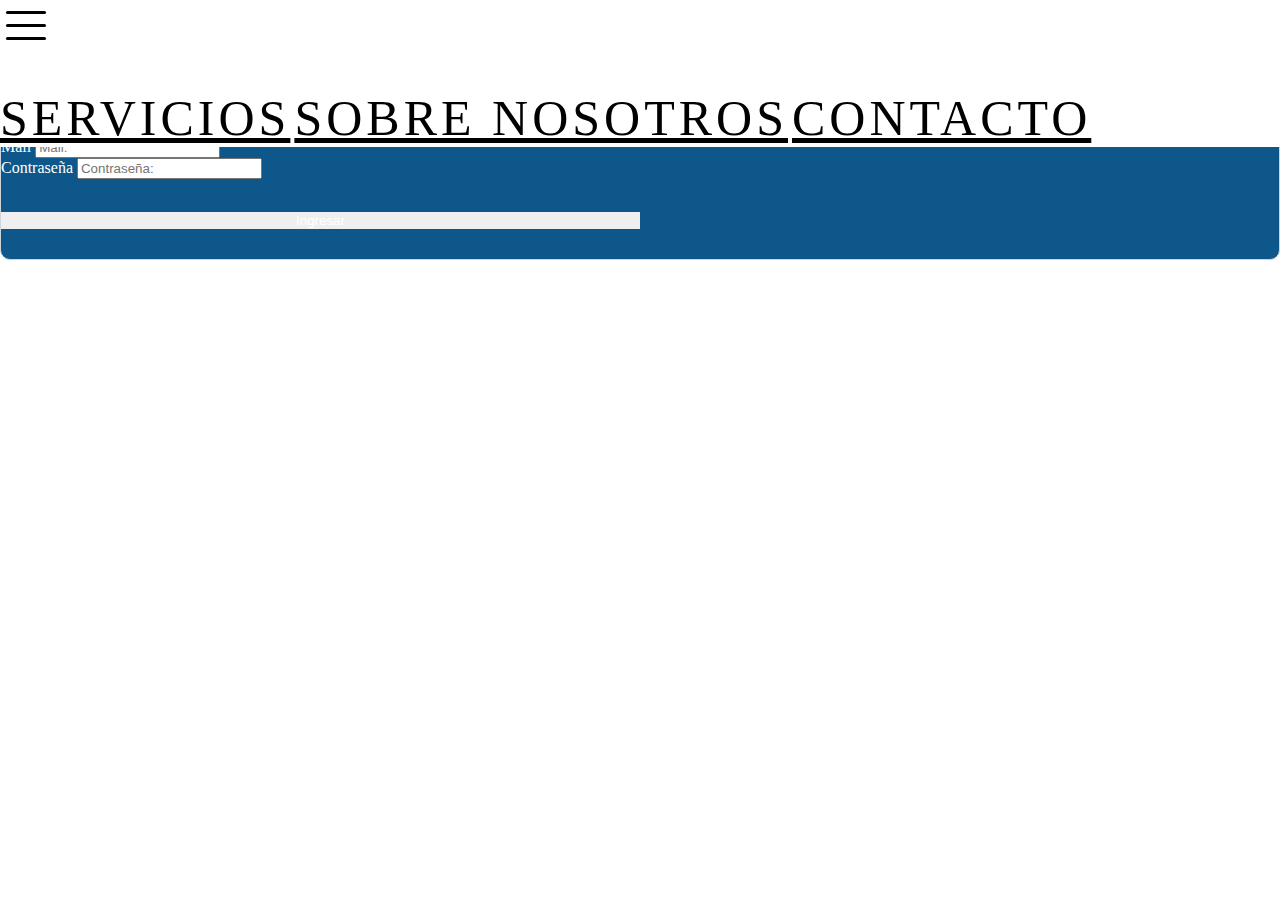
==== index.html @ 9c39af9f "Update index.html" ====
<!DOCTYPE html>
<html lang="es">

<head>
  <link href="https://cdn.jsdelivr.net/npm/bootstrap@5.2.0-beta1/dist/css/bootstrap.min.css" rel="stylesheet" integrity="sha384-0evHe/X+R7YkIZDRvuzKMRqM+OrBnVFBL6DOitfPri4tjfHxaWutUpFmBp4vmVor" crossorigin="anonymous">
    <link rel="stylesheet" href="estilos.css">
    <link rel="icon" href="multimedia/LOGO.png">
    <meta charset="UTF-8">
    <meta http-equiv="X-UA-Compatible" content="IE=edge">
    <meta name="viewport" content="width=device-width, initial-scale=1.0">
    <title>ITBA | Home Banking</title>
    <script src="./pages/header.js" defer></script>
</head>


<body>
    <header class="header">
      <nav class="navbar navbar-expand-lg">
        <div class="container-fluid">
          <button class="navbar-toggler hamburger" type="button" data-bs-toggle="collapse" data-bs-target="#navbarNavAltMarkup" aria-controls="navbarNavAltMarkup" aria-expanded="false" aria-label="Toggle navigation">
            <span class="line"></span>
            <span class="line"></span>
            <span class="line"></span>
          </button>
          <div>
            <a href="index.html"><img class="logo-2" src="multimedia/ITBAB.png" alt=""></a>
            <a href="index.html"><img class="logo" src="multimedia/ITBAW.png" alt=""></a>
          </div>
          <div class="collapse navbar-collapse justify-content-end" id="navbarNavAltMarkup">
            
            <div class="collapse d-flex justify-content-center text-center">
              <div class="navbar-nav gap-5">
                <a class="nav-link" href="./pages/servicios.html">SERVICIOS</a>
                <a class="nav-link" href="#">SOBRE NOSOTROS</a>
                <a class="nav-link" href="#">CONTACTO</a>
              </div>
            </div>
          </div>
            </div>
          </nav>
            <!-- <ul class="ul_header">
                <li><a class="a_header" href="/pages/servicios.html">SERVICIOS</a></li>
                <li><a class="a_header" href="/pages/sobrenosotros.html">SOBRE NOSOTROS</a></li>
                <li><a class="a_header" href="/pages/contacto.html">CONTACTO</a></li>
            </ul> -->
    </header>

    <div class="wrapper">
      <div class="container-fluid d-flex justify-content-center">

        <div class="row d-flex align-items-center mt-5">
          <div class="col-sm-12 col-md-8 col-lg-8 justify-content-center contenedor-1">
              <img class="image w-100" src="multimedia/foto1.jpg" alt="">
            </div>
            <div class="col-sm-8 mt-5  col-md-4 col-lg-4 justify-content-center contenedor-2">
                <form class="d-flex flex-column text-center" action="">
                  <label class="tituloForm" for="">Inicio de sesión</label>
                  <div class="mb-3">
                    <label for="exampleFormControlInput1" class="form-label p-3 mt-2">D.N.I
                      <input type="number" class="form-control" id="exampleFormControlInput1" placeholder="D.N.I:">
                    </label>
                  </div>
                  <div class="mb-3">
                    <label for="exampleFormControlInput1" class="form-label p-3">Mail
                    <input type="email" class="form-control" id="exampleFormControlInput1" placeholder="Mail:">
                  </label>
                  </div>
                  <div class="mb-3">
                    <label for="exampleFormControlInput1" class="form-label p-3">Contraseña
                    <input type="password" class="form-control" id="exampleFormControlInput1" placeholder="Contraseña:">
                  </label>
                  </div>
                  <div>
                  <a href="./pages/movimientos.html"><button class="btn mt-5">Ingresar</button></a>
                  </div>
                </form>
                </div>
              </div>
  
  
      </div>
      </div>
    <script src="https://cdn.jsdelivr.net/npm/@popperjs/core@2.11.5/dist/umd/popper.min.js" integrity="sha384-Xe+8cL9oJa6tN/veChSP7q+mnSPaj5Bcu9mPX5F5xIGE0DVittaqT5lorf0EI7Vk" crossorigin="anonymous"></script>
    <script src="https://cdn.jsdelivr.net/npm/bootstrap@5.2.0-beta1/dist/js/bootstrap.min.js" integrity="sha384-kjU+l4N0Yf4ZOJErLsIcvOU2qSb74wXpOhqTvwVx3OElZRweTnQ6d31fXEoRD1Jy" crossorigin="anonymous"></script>
</body>
</html>
---- estilos.css ----
body{
    font-family: Cambria, Cochin, Georgia, Times, 'Times New Roman', serif;
    margin: 0;
}

.header{
    background-color: white;
}
header {
    width: 100%;
    position: fixed;
    top: 0;
    transition: 0.7s;
    z-index: 10;
  }


header.abajo {
    background-color: #0e578A;
    transition: 2.5s;
  }


.nav_header{
    margin-right: 40px;
    margin-top: 16px;
}


 .logo{
    height: 35px;
    margin-left: 40px;
    display: none;
} 

.abajo .logo{
    display: flex;
}

.abajo .logo-2{
    display: none;
}

.logo-2{
    height: 35px;
    margin-left: 40px;
    display: flex;
}

a {
    font-size: 50px;
    color: rgb(0, 0, 0);
    font-family: auto;
    letter-spacing: 4px;
  }
  a:hover{
    text-decoration: overline;
  }
  .abajo a{
      color: white !important;
  }
  .nav-link {
    color: rgb(0, 0, 0) !important;
    font-weight: 490;
  }


form{
    border-radius: 10px;
    border: 1px solid #ced4da;
    background-color:#0e578A;
}
.tituloForm{
    font-size: 32px;
    padding: 30px;
    display: flex;
    color: rgb(255, 255, 255);
    font-family: auto;
    letter-spacing: 4px;
    justify-content: center;
}

label{
    width: 100%;
    color:white;
    border-radius: 4px;
    width: 100%;
}

.btn{
    border: none;
    margin-bottom: 30px;
    color: rgb(255, 255, 255);
    width: 50%;
}

.btn:hover{
    background-color: #ffffff;
    border: none;
    color: rgb(0, 0, 0);
    width: 50%;
}

.navbar-toggler{
    border: none;
}

.hamburger {
  background-color: transparent;
  border: none;
  outline: none;
  cursor: pointer;
  border-color: none !important;
  color: transparent;
}
.abajo .hamburger .line{
    background-color: white;
}
.hamburger .line {
  display: block;
  width: 40px;
  height: 3px;
  background-color: rgb(0, 0, 0);
  margin-block: 10px;
  border-radius: 4px;
  transition: 0.5s;
  opacity: 0.25s;
}
.hamburger.active .line:nth-child(1) {
  transform: translateY(13px) rotate(45deg);
}

.hamburger.active .line:nth-child(2) {
  opacity: 0;
}
.hamburger.active .line:nth-child(3) {
  transform: translateY(-13px) rotate(-45deg);
}
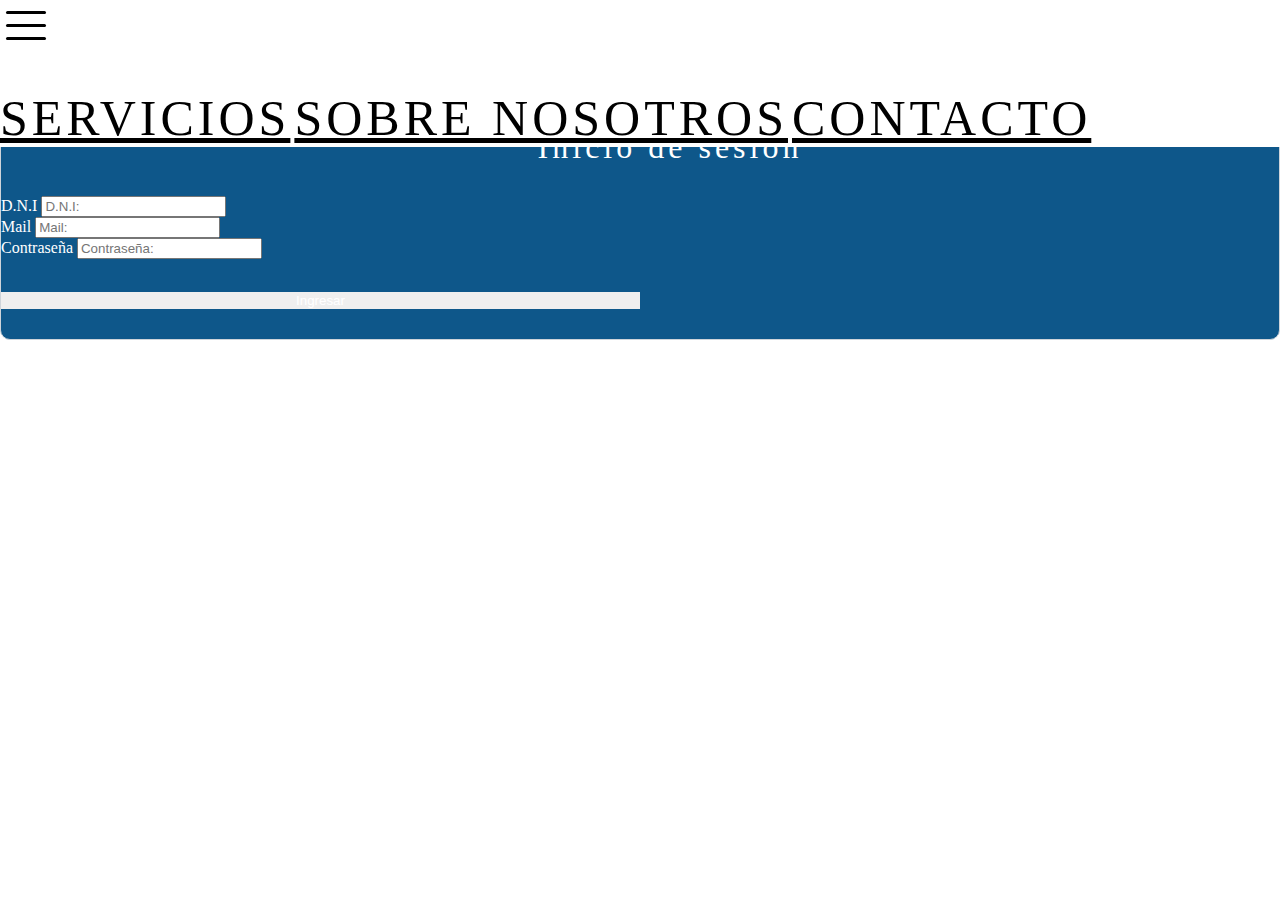
==== commit 5c6ca28f: "cambios dolar api 16:39hs" ====
--- a/index.html
+++ b/index.html
@@ -14,6 +14,10 @@
 
 
 <body>
+  
+  <a href="\pages\dolar api\dolar.html"><button class="btn mt-5">coso del dolar provisorio dps borrar</button></a>
+
+
     <header class="header">
       <nav class="navbar navbar-expand-lg">
         <div class="container-fluid">
@@ -71,7 +75,7 @@
                   </label>
                   </div>
                   <div>
-                  <a href="./pages/movimientos.html"><button class="btn mt-5">Ingresar</button></a>
+                    <a href="\pages\principal\principal.html"><button class="btn mt-5">Ingresar</button></a>
                   </div>
                 </form>
                 </div>
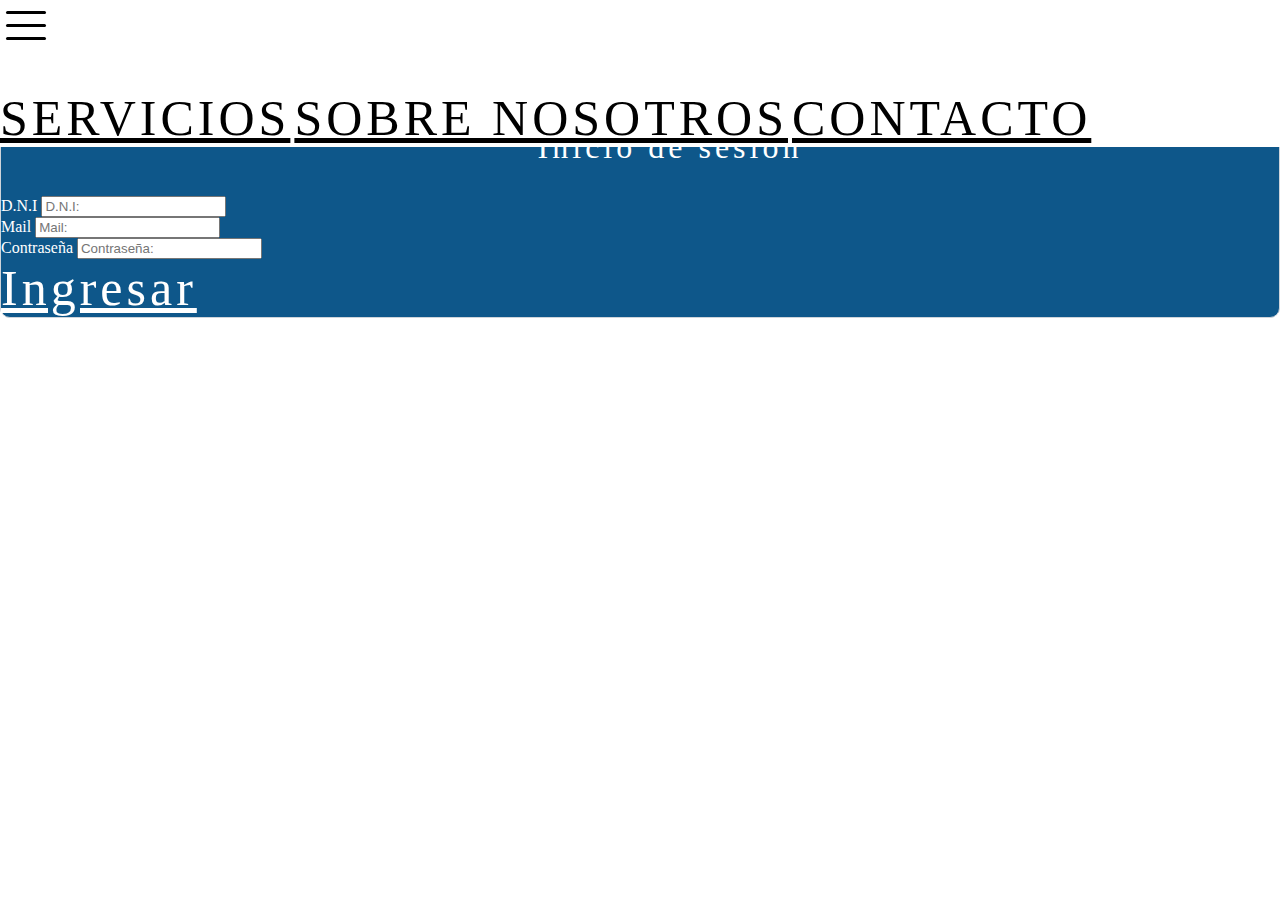
==== commit f6d14260: "arreglo boton" ====
--- a/index.html
+++ b/index.html
@@ -75,7 +75,9 @@
                   </label>
                   </div>
                   <div>
-                    <a href="\pages\principal\principal.html"><button class="btn mt-5">Ingresar</button></a>
+                    <form>
+                      <a href="\pages\principal\principal.html" class="btn mt-5">Ingresar</a>
+                    </form>
                   </div>
                 </form>
                 </div>
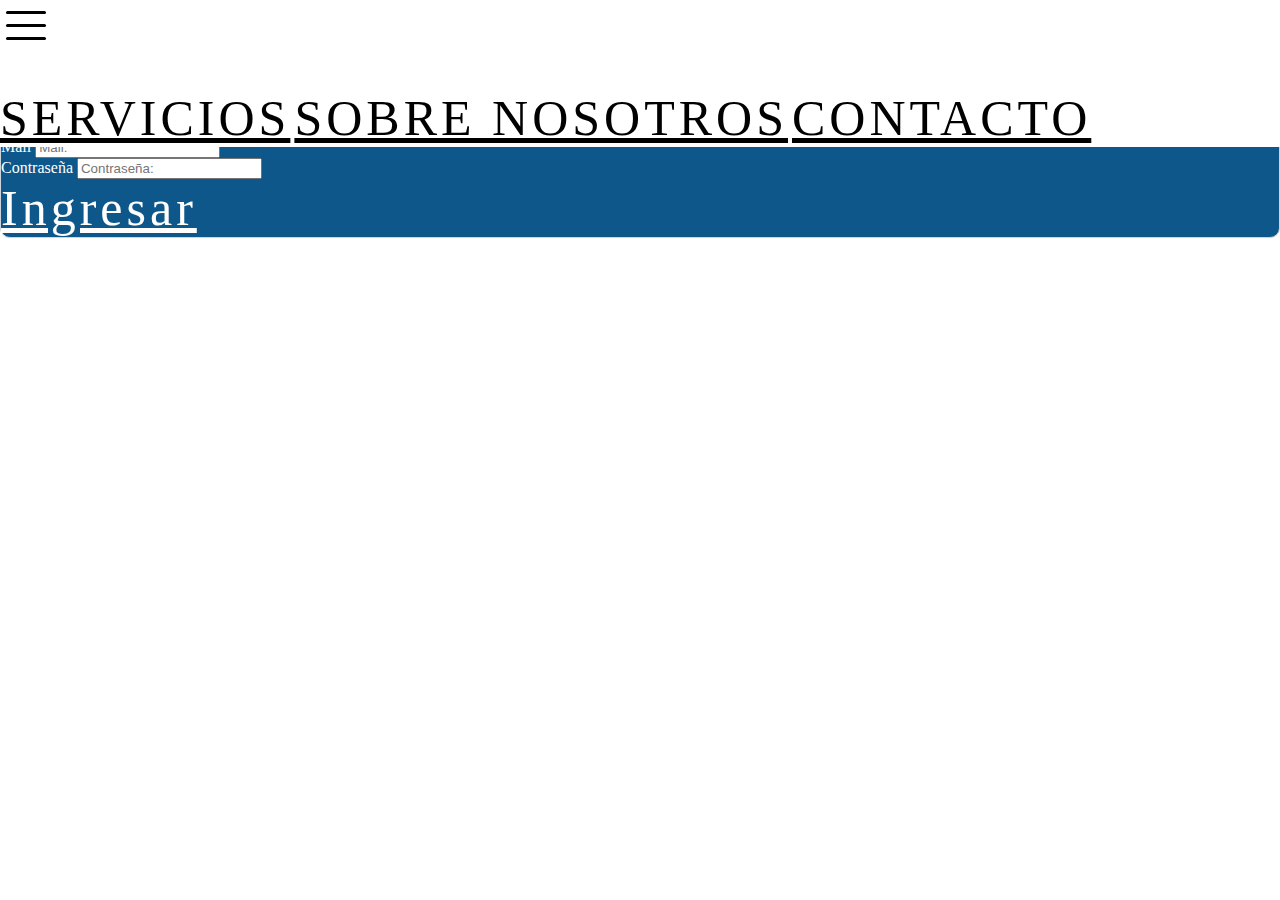
==== commit f0f2176a: "cambios dolar, y spacing home" ====
--- a/index.html
+++ b/index.html
@@ -15,8 +15,6 @@
 
 <body>
   
-  <a href="\pages\dolar api\dolar.html"><button class="btn mt-5">coso del dolar provisorio dps borrar</button></a>
-
 
     <header class="header">
       <nav class="navbar navbar-expand-lg">
